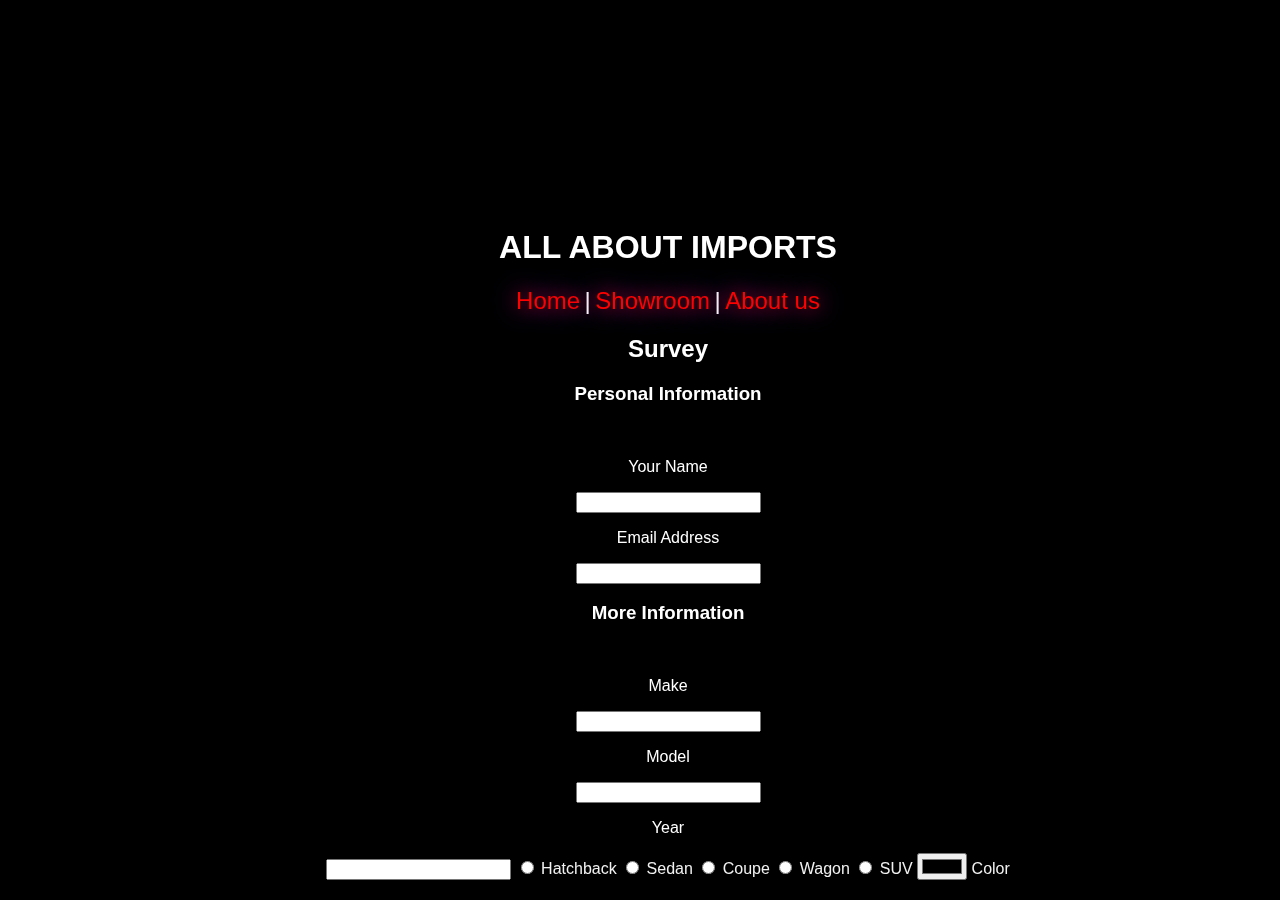
==== index.html @ c9d61fcc "Car type + color picker" ====
<!DOCTYPE html>
<html>
<head>
	<title>Car imports</title>
    <link rel="stylesheet" href="styles.css">
</head>
<video autoplay muted loop id="myVideo">
  <source src="videoplayback.mp4" type="video/mp4">
</video>

<!-- Optional: some overlay text to describe the video -->
<div class="content">
<header><div id="coffee"><h1>ALL ABOUT IMPORTS</h1></div></header>
<nav><a href="">Home</a> <a>|</a> <a href="">Showroom</a> <a>|</a> <a href="">About us</a></nav>
<body>
<!-- The video -->

  
  <!-- Use a button to pause/play the video with JavaScript 
  <button id="myBtn" onclick="myFunction()">Pause</button>-->
  <h2>Survey</h2>
<h3>Personal Information</h3>
<br>
<p>Your Name</p>
<input type="text">
<p>Email Address</p>
<input type="text">
<br>
<h3>More Information</h3>
<br>
<p>Make</p>
<input type="text">
<p>Model</p>
<input type="text">
<p>Year</p>
<input type="text">
<input type="radio" value="hatchback" name="type1"> Hatchback
<input type="radio" value="sedan" name="type1"> Sedan
<input type="radio" value="coupe" name="type1"> Coupe
<input type="radio" value="wagon" name="type1"> Wagon
<input type="radio" value="SUV" name="type1"> SUV


<input name="Color Picker" type="color"/> Color
<br>
</div>

</body>
</html></html>






=======
</div>
>>>>>>> cbd90ba837d0adf629a6d7982520b52151da5776

</body>
</html>
---- styles.css ----
/* Style the video: 100% width and height to cover the entire window */
#myVideo {
  position: fixed;
  right: 0;
  bottom: 0;
  min-width: 100%; 
  min-height: 100%;
}

/* Add some content at the bottom of the video/page */
.content {
  position: fixed;
  bottom: 0;
  background: rgba(0, 0, 0, 0.5);
  color: #f1f1f1;
  width: 100%;
  padding: 20px;
}

/* Style the button used to pause/play the video */
#myBtn {
  width: 200px;
  font-size: 18px;
  padding: 10px;
  border: none;
  background: #000;
  color: #fff;
  cursor: pointer;
}

#myBtn:hover {
  background: #ddd;
  color: black;
}
h1, h2, h3, h4, p, a{
  font-family: 'Darker Grotesque', sans-serif;
  color: white;
}

body {
	text-align: center;
	background: black;
	font-family: Raleway, Helvetica, Arial, sans-serif;
}

p:hover, h1:hover, h2:hover, h4:hover, h3:hover {
  color: red;
}

a{
	text-decoration: none;
	text-shadow: 0 0 20px #FF0000, 0 0 30px #0000FF;
	font-size: 150%;
}
/* unvisited link */
a:link {
  color: white;
}

/* visited link */
a:visited {
  color: red;
}

/* mouse over link */
a:hover {
  color: purple;
}

/* selected link */
a:active {
  color: yellow;
}

img{
	box-shadow: 0 0 10px #FF0000;

}
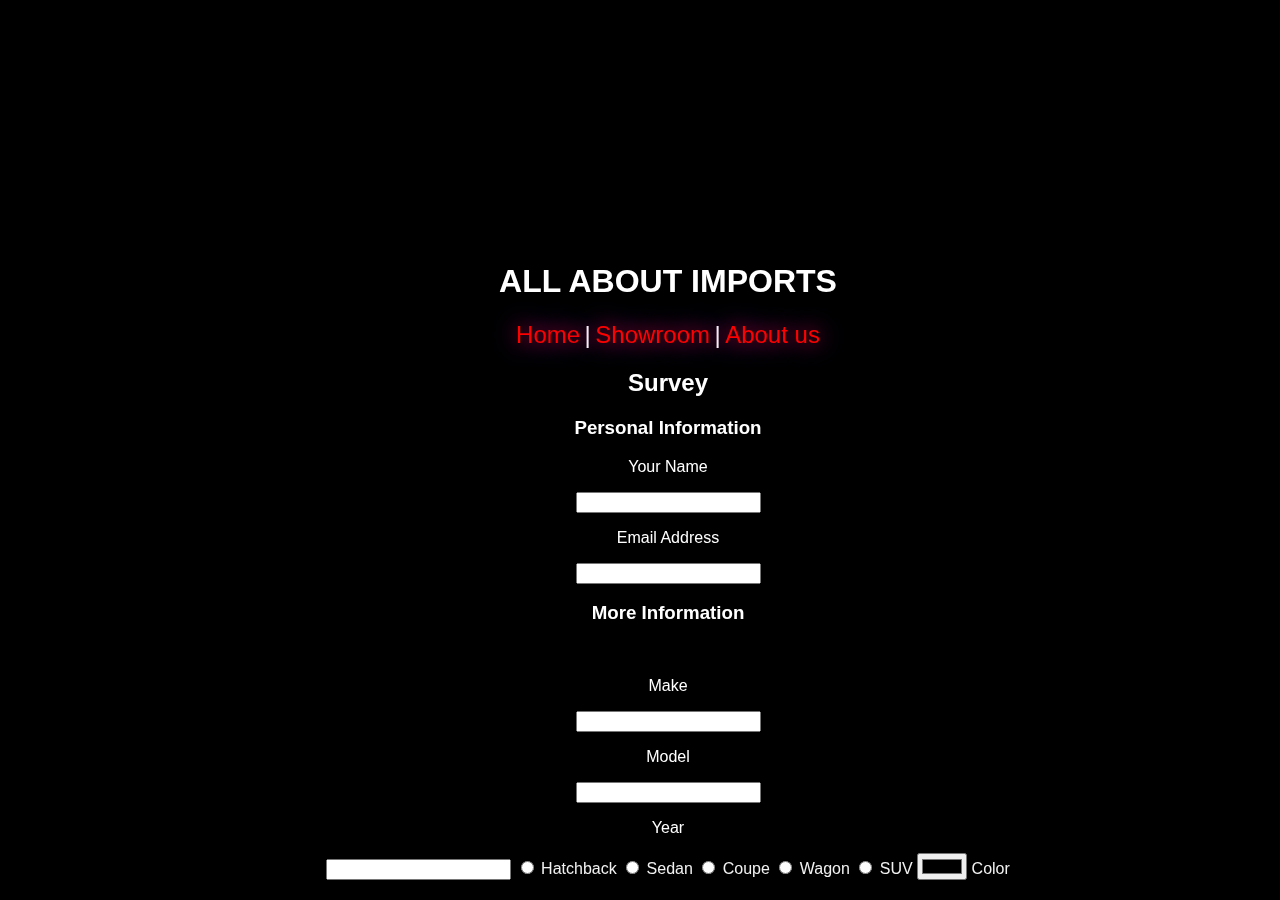
==== commit f12dc92e: "small updat" ====
--- a/index.html
+++ b/index.html
@@ -20,7 +20,6 @@
   <button id="myBtn" onclick="myFunction()">Pause</button>-->
   <h2>Survey</h2>
 <h3>Personal Information</h3>
-<br>
 <p>Your Name</p>
 <input type="text">
 <p>Email Address</p>
@@ -34,6 +33,7 @@
 <input type="text">
 <p>Year</p>
 <input type="text">
+
 <input type="radio" value="hatchback" name="type1"> Hatchback
 <input type="radio" value="sedan" name="type1"> Sedan
 <input type="radio" value="coupe" name="type1"> Coupe
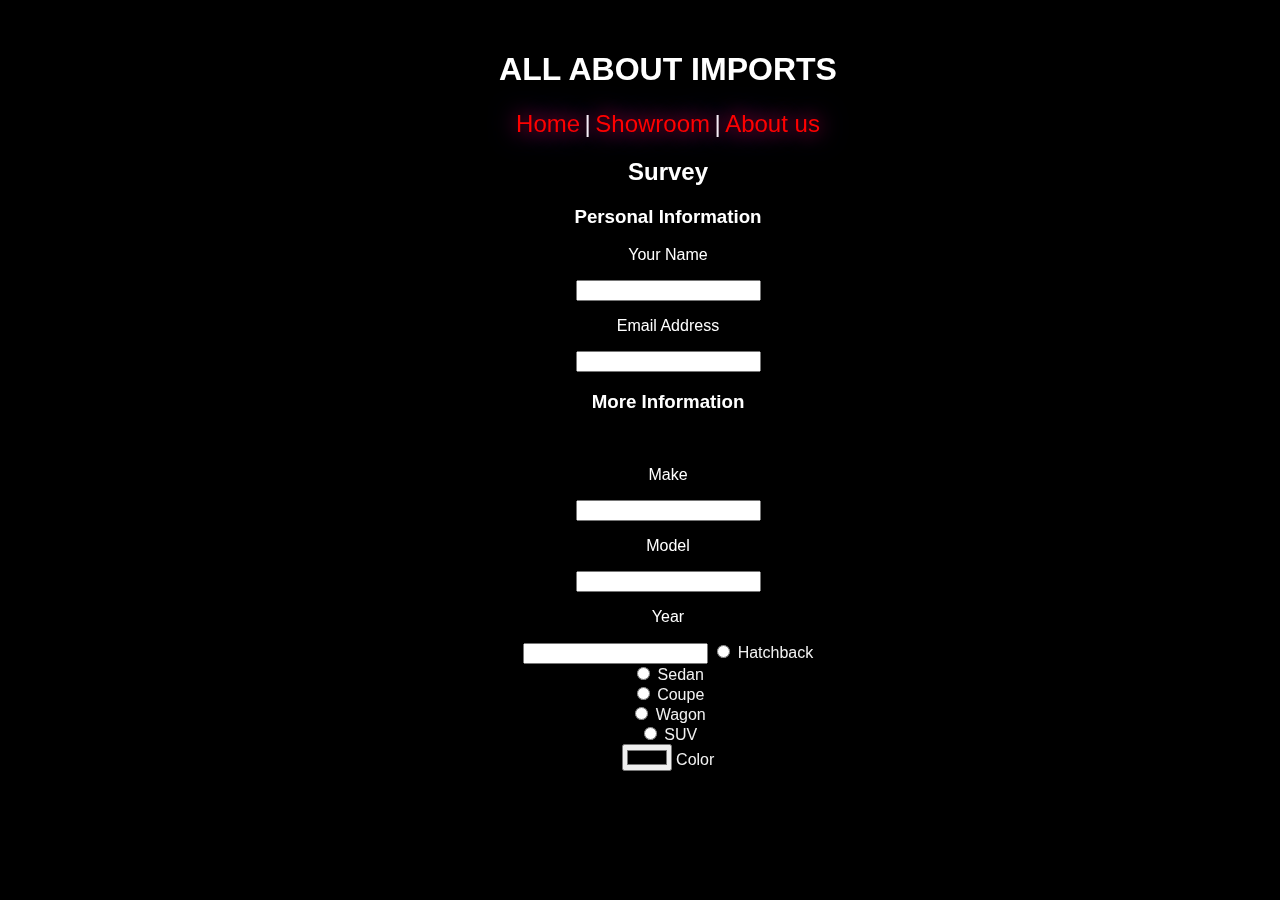
==== commit 74993c2d: "sdak" ====
--- a/index.html
+++ b/index.html
@@ -8,11 +8,12 @@
   <source src="videoplayback.mp4" type="video/mp4">
 </video>
 
+<body>
 <!-- Optional: some overlay text to describe the video -->
 <div class="content">
 <header><div id="coffee"><h1>ALL ABOUT IMPORTS</h1></div></header>
 <nav><a href="">Home</a> <a>|</a> <a href="">Showroom</a> <a>|</a> <a href="">About us</a></nav>
-<body>
+
 <!-- The video -->
 
   
@@ -34,28 +35,15 @@
 <p>Year</p>
 <input type="text">
 
-<input type="radio" value="hatchback" name="type1"> Hatchback
-<input type="radio" value="sedan" name="type1"> Sedan
-<input type="radio" value="coupe" name="type1"> Coupe
-<input type="radio" value="wagon" name="type1"> Wagon
-<input type="radio" value="SUV" name="type1"> SUV
+<input type="radio" value="hatchback" name="type1"> Hatchback <br>
+<input type="radio" value="sedan" name="type1"> Sedan <br>
+<input type="radio" value="coupe" name="type1"> Coupe <br>
+<input type="radio" value="wagon" name="type1"> Wagon <br>
+<input type="radio" value="SUV" name="type1"> SUV <br>
 
 
 <input name="Color Picker" type="color"/> Color
 <br>
 </div>
-
-</body>
-</html></html>
-
-
-
-
-
-
-=======
-</div>
->>>>>>> cbd90ba837d0adf629a6d7982520b52151da5776
-
 </body>
 </html>--- a/styles.css
+++ b/styles.css
@@ -10,11 +10,16 @@
 /* Add some content at the bottom of the video/page */
 .content {
   position: fixed;
-  bottom: 0;
+  
   background: rgba(0, 0, 0, 0.5);
   color: #f1f1f1;
   width: 100%;
   padding: 20px;
+  top: 10px;
+  
+  bottom: 10px;
+  width: 100%;
+  overflow-y: scroll;
 }
 
 /* Style the button used to pause/play the video */
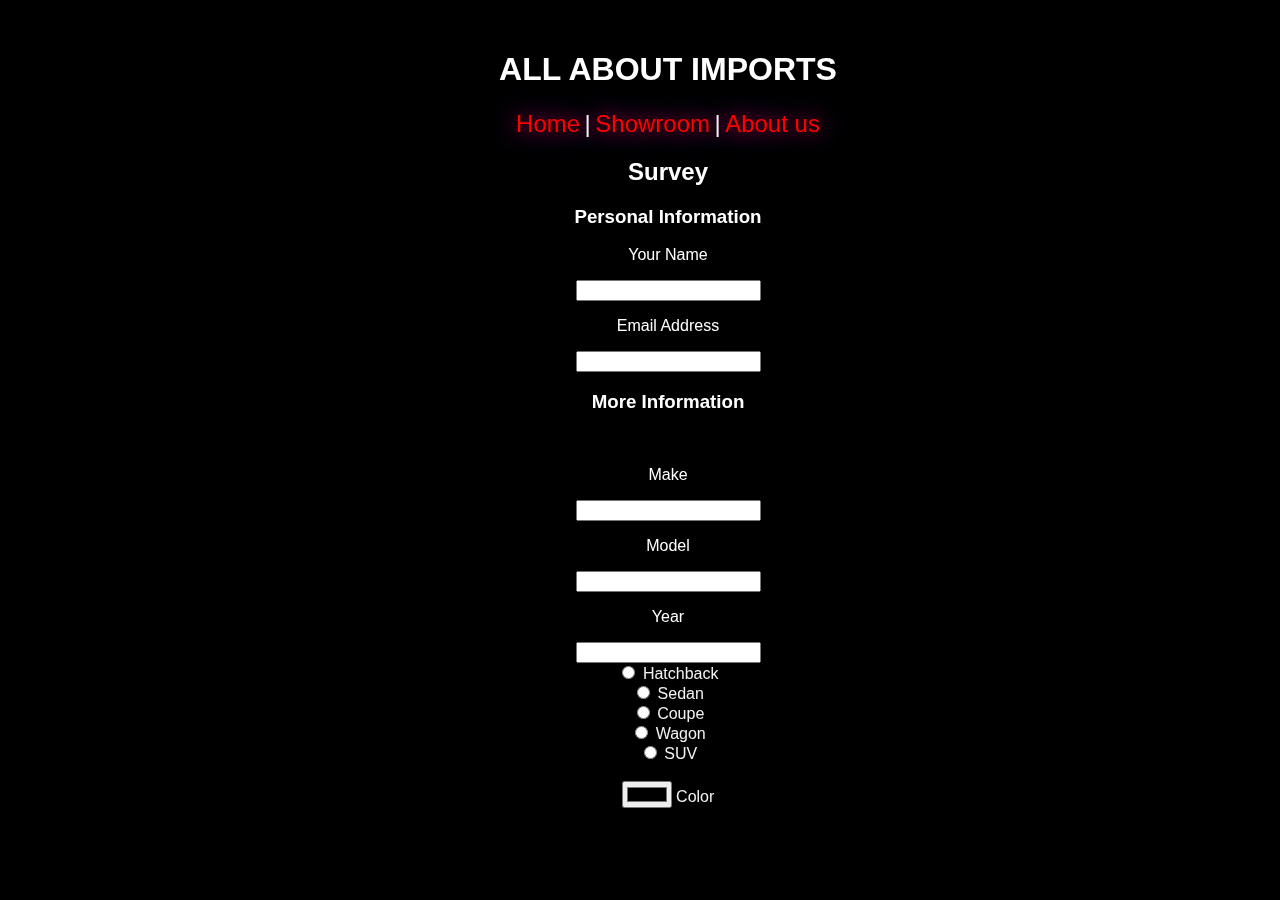
==== commit bff38ee1: "dfssfesfefdsf" ====
--- a/index.html
+++ b/index.html
@@ -33,13 +33,13 @@
 <p>Model</p>
 <input type="text">
 <p>Year</p>
-<input type="text">
+<input type="text"> <br>
 
 <input type="radio" value="hatchback" name="type1"> Hatchback <br>
 <input type="radio" value="sedan" name="type1"> Sedan <br>
 <input type="radio" value="coupe" name="type1"> Coupe <br>
 <input type="radio" value="wagon" name="type1"> Wagon <br>
-<input type="radio" value="SUV" name="type1"> SUV <br>
+<input type="radio" value="SUV" name="type1"> SUV <br></br>
 
 
 <input name="Color Picker" type="color"/> Color
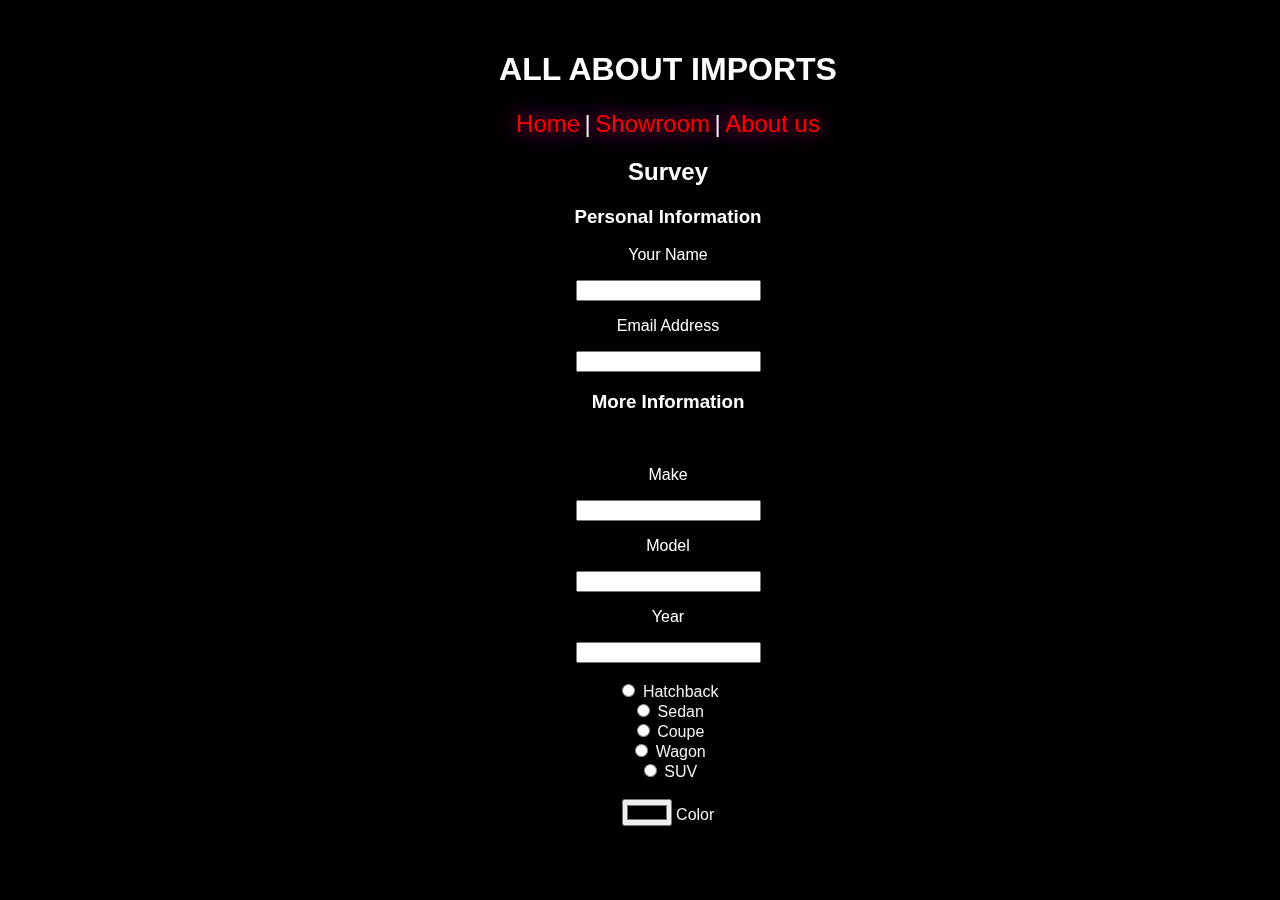
==== commit 0f369f96: "Update index.html" ====
--- a/index.html
+++ b/index.html
@@ -33,7 +33,7 @@
 <p>Model</p>
 <input type="text">
 <p>Year</p>
-<input type="text"> <br>
+<input type="text"> <br></br>
 
 <input type="radio" value="hatchback" name="type1"> Hatchback <br>
 <input type="radio" value="sedan" name="type1"> Sedan <br>
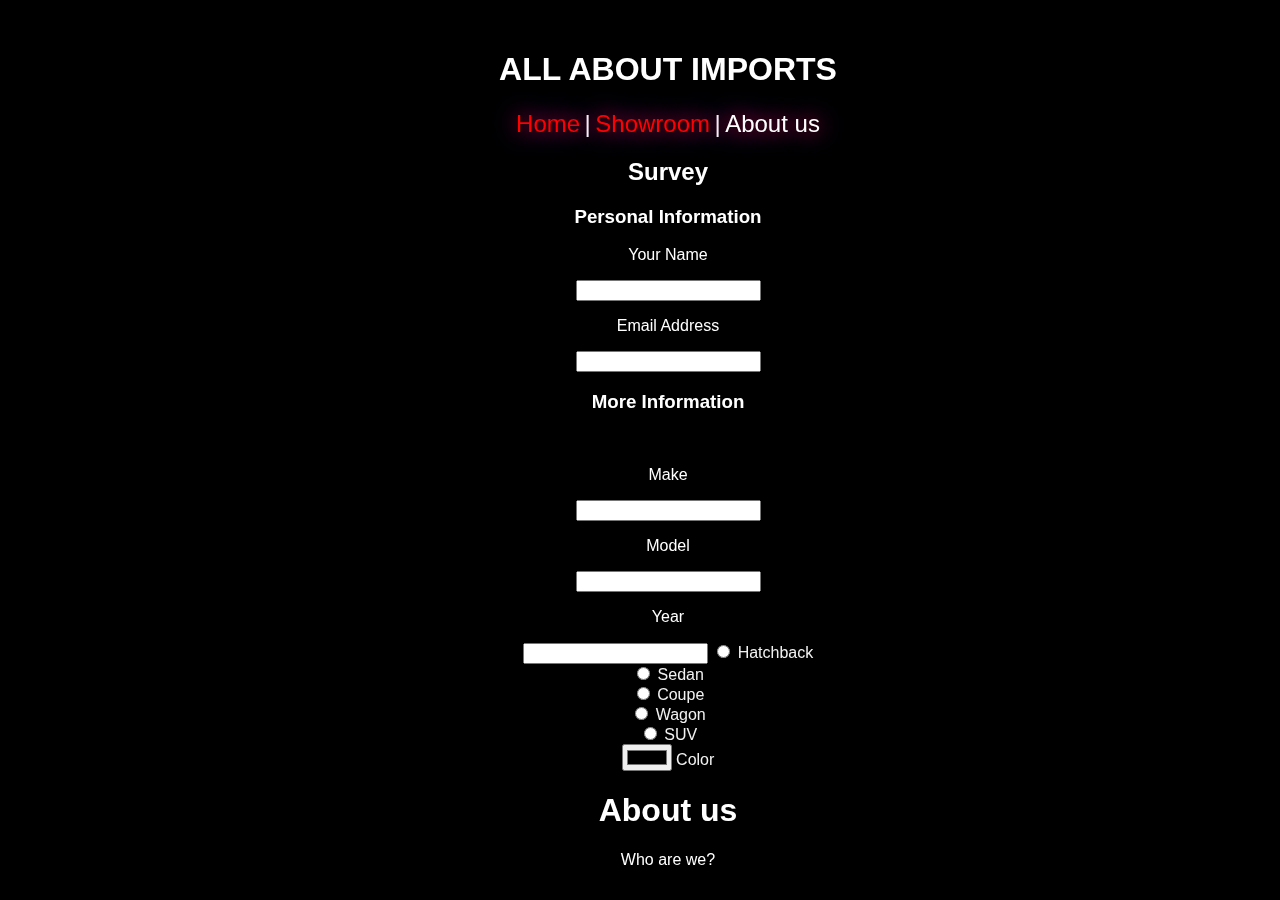
==== commit 1fd07894: "Update index.html" ====
--- a/index.html
+++ b/index.html
@@ -12,10 +12,9 @@
 <!-- Optional: some overlay text to describe the video -->
 <div class="content">
 <header><div id="coffee"><h1>ALL ABOUT IMPORTS</h1></div></header>
-<nav><a href="">Home</a> <a>|</a> <a href="">Showroom</a> <a>|</a> <a href="">About us</a></nav>
+<nav><a href="">Home</a> <a>|</a> <a href="">Showroom</a> <a>|</a> <a href="#about">About us</a></nav>
 
 <!-- The video -->
-
   
   <!-- Use a button to pause/play the video with JavaScript 
   <button id="myBtn" onclick="myFunction()">Pause</button>-->
@@ -33,17 +32,19 @@
 <p>Model</p>
 <input type="text">
 <p>Year</p>
-<input type="text"> <br></br>
+<input type="text">
 
 <input type="radio" value="hatchback" name="type1"> Hatchback <br>
 <input type="radio" value="sedan" name="type1"> Sedan <br>
 <input type="radio" value="coupe" name="type1"> Coupe <br>
 <input type="radio" value="wagon" name="type1"> Wagon <br>
-<input type="radio" value="SUV" name="type1"> SUV <br></br>
+<input type="radio" value="SUV" name="type1"> SUV <br>
 
 
 <input name="Color Picker" type="color"/> Color
 <br>
+
+<section id="about"><h1>About us</h1><p>Who are we?</p></section>
 </div>
 </body>
 </html>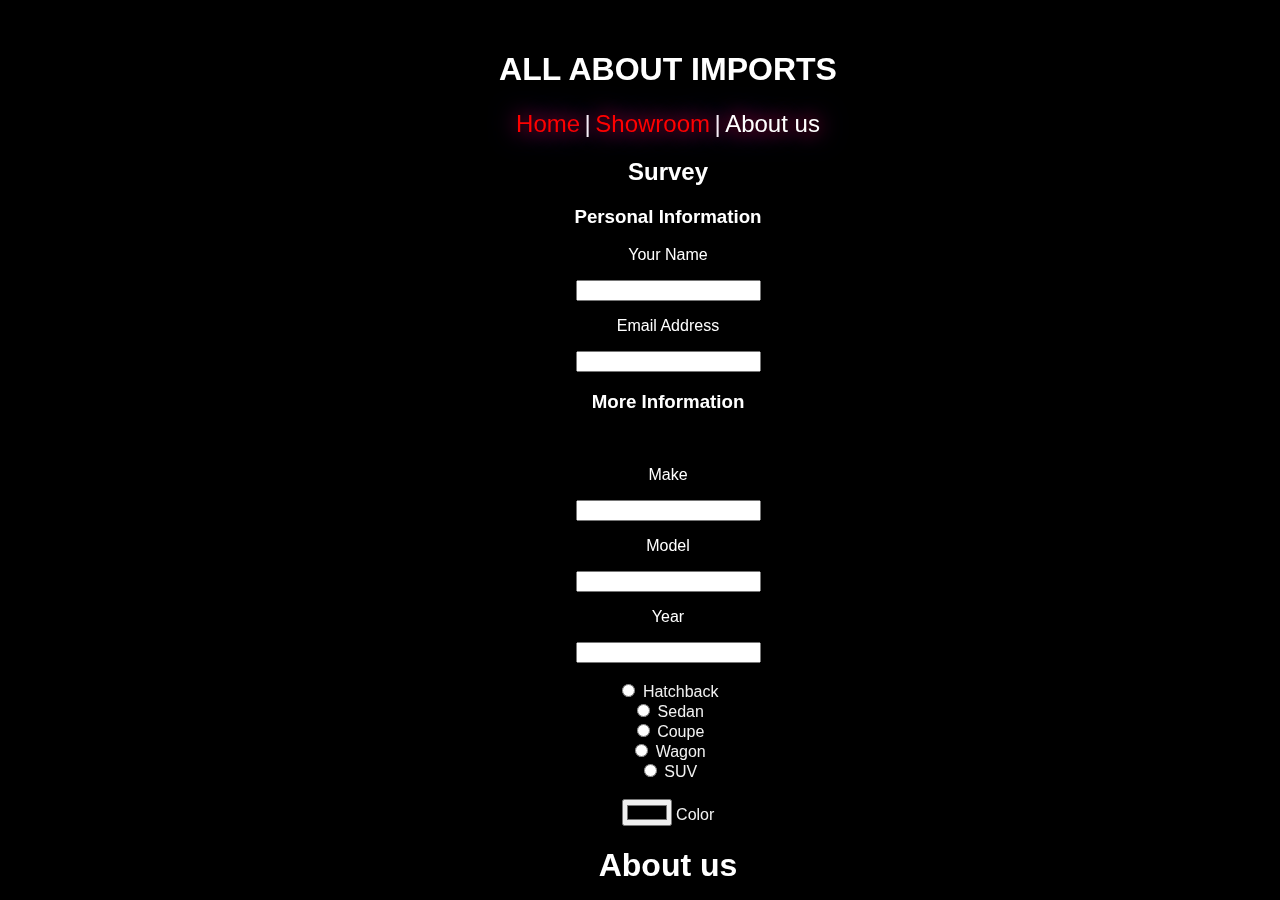
==== commit 498dd837: "Merge branch 'master' of https://github.com/rockyman218/IS4-Group-1" ====
--- a/index.html
+++ b/index.html
@@ -32,13 +32,13 @@
 <p>Model</p>
 <input type="text">
 <p>Year</p>
-<input type="text">
+<input type="text"> <br></br>
 
 <input type="radio" value="hatchback" name="type1"> Hatchback <br>
 <input type="radio" value="sedan" name="type1"> Sedan <br>
 <input type="radio" value="coupe" name="type1"> Coupe <br>
 <input type="radio" value="wagon" name="type1"> Wagon <br>
-<input type="radio" value="SUV" name="type1"> SUV <br>
+<input type="radio" value="SUV" name="type1"> SUV <br></br>
 
 
 <input name="Color Picker" type="color"/> Color
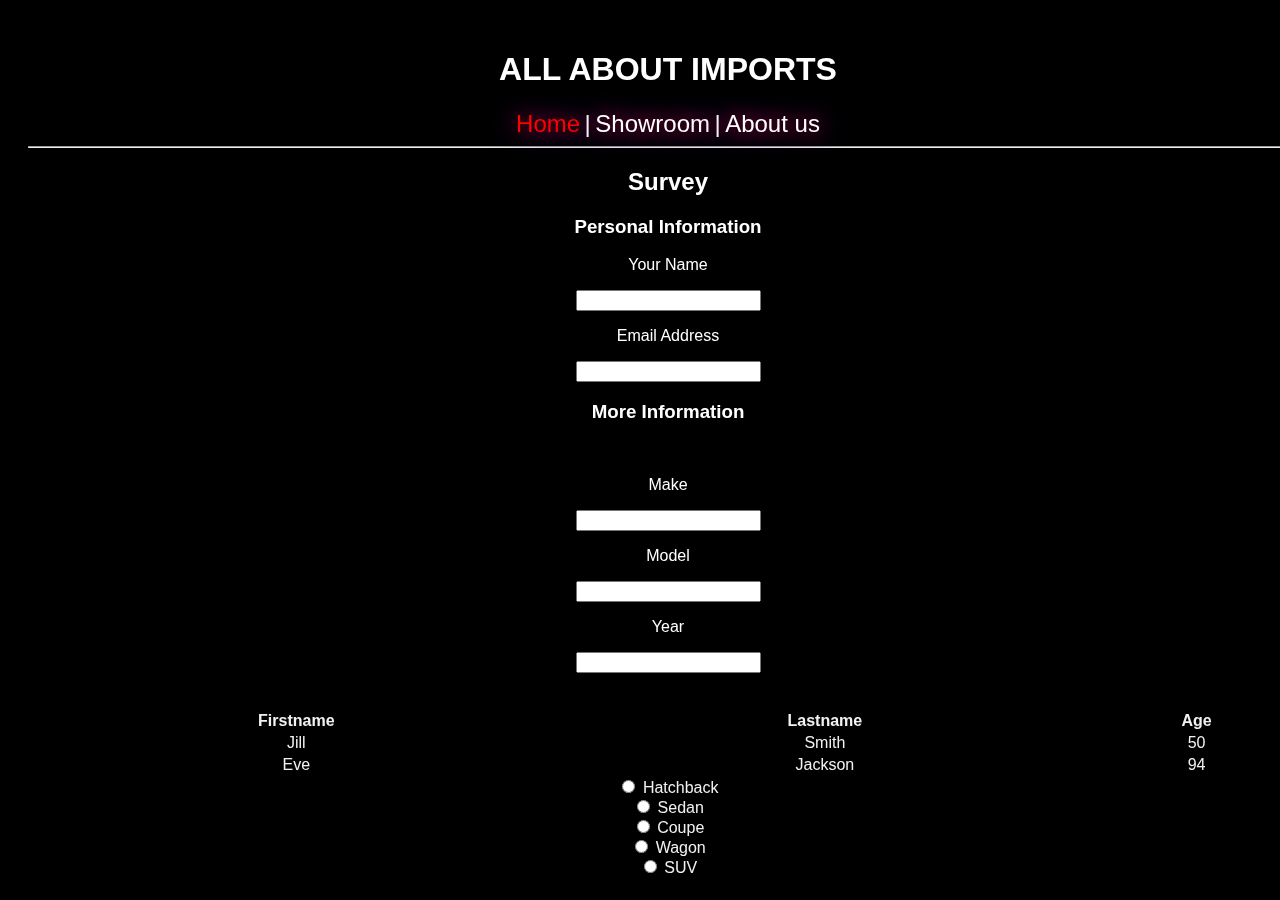
==== commit 7b976260: "Update index.html" ====
--- a/index.html
+++ b/index.html
@@ -12,7 +12,8 @@
 <!-- Optional: some overlay text to describe the video -->
 <div class="content">
 <header><div id="coffee"><h1>ALL ABOUT IMPORTS</h1></div></header>
-<nav><a href="">Home</a> <a>|</a> <a href="">Showroom</a> <a>|</a> <a href="#about">About us</a></nav>
+<nav><a href="">Home</a> <a>|</a> <a href="https://rpmnz.com/rpm-cars/">Showroom</a> <a>|</a> <a href="#about">About us</a></nav>
+<hr>
 
 <!-- The video -->
   
@@ -33,6 +34,24 @@
 <input type="text">
 <p>Year</p>
 <input type="text"> <br></br>
+<br>
+<table style="width:100%">
+  <tr>
+    <th>Firstname</th>
+    <th>Lastname</th> 
+    <th>Age</th>
+  </tr>
+  <tr>
+    <td>Jill</td>
+    <td>Smith</td> 
+    <td>50</td>
+  </tr>
+  <tr>
+    <td>Eve</td>
+    <td>Jackson</td> 
+    <td>94</td>
+  </tr>
+</table>
 
 <input type="radio" value="hatchback" name="type1"> Hatchback <br>
 <input type="radio" value="sedan" name="type1"> Sedan <br>
@@ -43,6 +62,10 @@
 
 <input name="Color Picker" type="color"/> Color
 <br>
+<iframe width="560" height="315" src="https://www.youtube.com/embed/5uluPFWvMis" frameborder="0" allow="accelerometer; autoplay; encrypted-media; gyroscope; picture-in-picture" allowfullscreen></iframe>
+
+<hr>
+
 
 <section id="about"><h1>About us</h1><p>Who are we?</p></section>
 </div>
